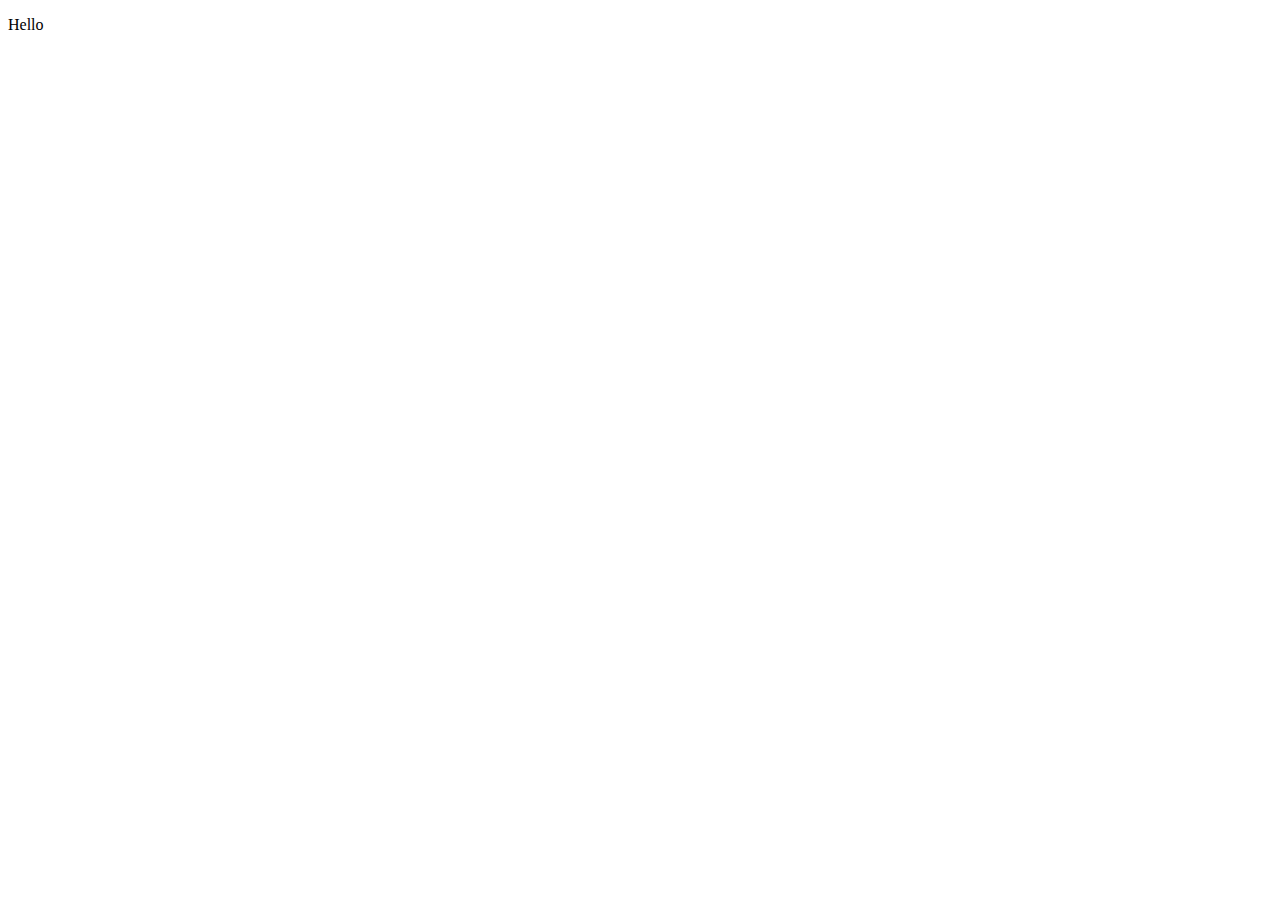
==== index.html @ d92c4283 "Test" ====
<!DOCTYPE html>
<html lang="en">
<head>
    <meta charset="UTF-8">
    <meta http-equiv="X-UA-Compatible" content="IE=edge">
    <meta name="viewport" content="width=device-width, initial-scale=1.0">
    <title>My website</title>
</head>
<body>
    <p>Hello</p>
</body>
</html>
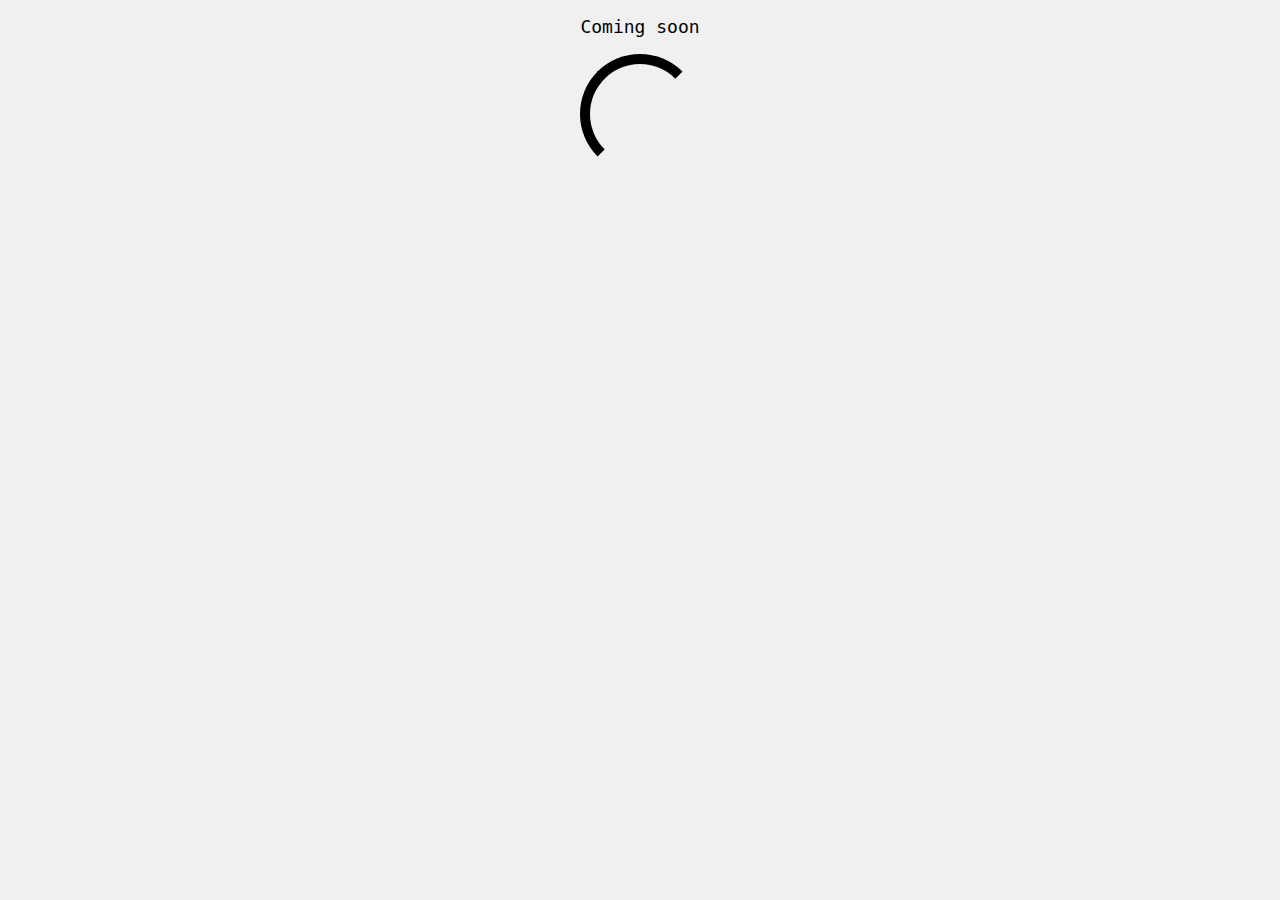
==== commit 85cbbb0c: "Coming soon" ====
--- a/index.html
+++ b/index.html
@@ -1,12 +1,15 @@
 <!DOCTYPE html>
 <html lang="en">
-<head>
-    <meta charset="UTF-8">
-    <meta http-equiv="X-UA-Compatible" content="IE=edge">
-    <meta name="viewport" content="width=device-width, initial-scale=1.0">
-    <title>My website</title>
-</head>
-<body>
-    <p>Hello</p>
-</body>
+    <head>
+        <meta charset="UTF-8">
+        <meta http-equiv="X-UA-Compatible" content="IE=edge">
+        <meta name="viewport" content="width=device-width, initial-scale=1.0">
+        <title>My portfolio</title>
+        <link rel="stylesheet" href="main.css">
+        <link rel="icon" href="user-tie-solid.svg">
+    </head>
+    <body>
+        <p>Coming soon</p>
+        <div class="loading"></div>
+    </body>
 </html>--- a/main.css
+++ b/main.css
@@ -0,0 +1,31 @@
+html {
+    font: 18px/1 'Consolas', monospace;
+    align-items: center;
+    justify-content: space-evenly;
+    background-color: rgb(240, 240, 240); /* rgb(245, 242, 232); color carta */
+}
+
+p {
+    text-align: center;
+}
+
+@keyframes rotate {
+    from {transform: rotate(0deg)}
+    to {transform: rotate(360deg)}
+}
+
+.loading {
+	width: 100px;
+	height: 100px;
+	margin: 10px auto;
+	border: solid 10px #000000;
+	border-radius: 50%;
+	border-right-color: transparent;
+	border-bottom-color: transparent;
+    
+    transition: all 1s ease-in;
+    animation-name: rotate; 
+    animation-duration: 2.5s; 
+    animation-iteration-count: infinite;
+    animation-timing-function: linear; 
+}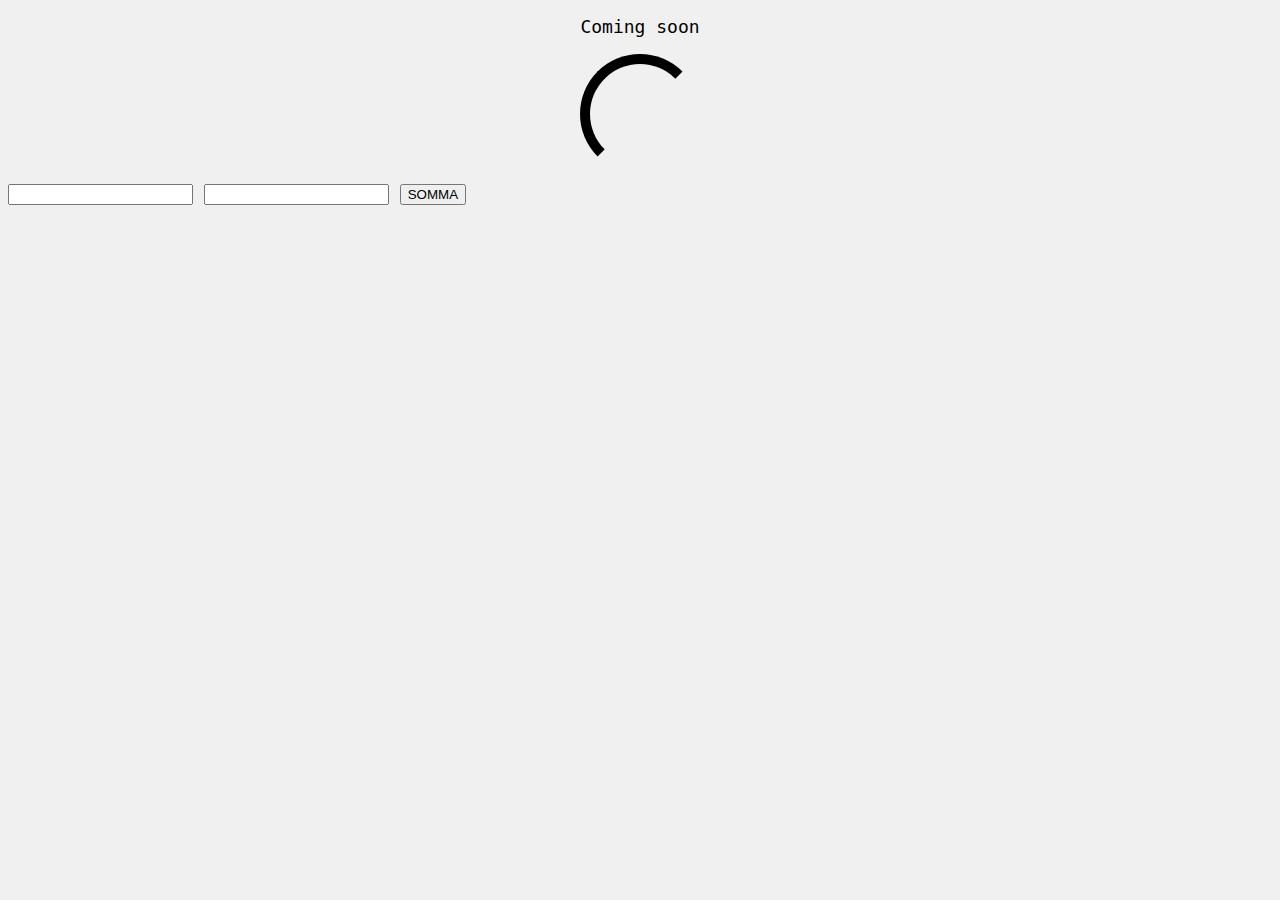
==== commit 4afb635b: "Test js" ====
--- a/index.html
+++ b/index.html
@@ -7,9 +7,14 @@
         <title>My portfolio</title>
         <link rel="stylesheet" href="main.css">
         <link rel="icon" href="user-tie-solid.svg">
+        <script src="main.js"></script>
     </head>
     <body>
-        <p>Coming soon</p>
+        <p style="cursor: pointer;" onclick="test()">Coming soon</p>
         <div class="loading"></div>
+        <input id="a" type="number">
+        <input id="b" type="number">
+        <button onclick="sum()">SOMMA</button>
+        <p id="sum"></p>
     </body>
 </html>